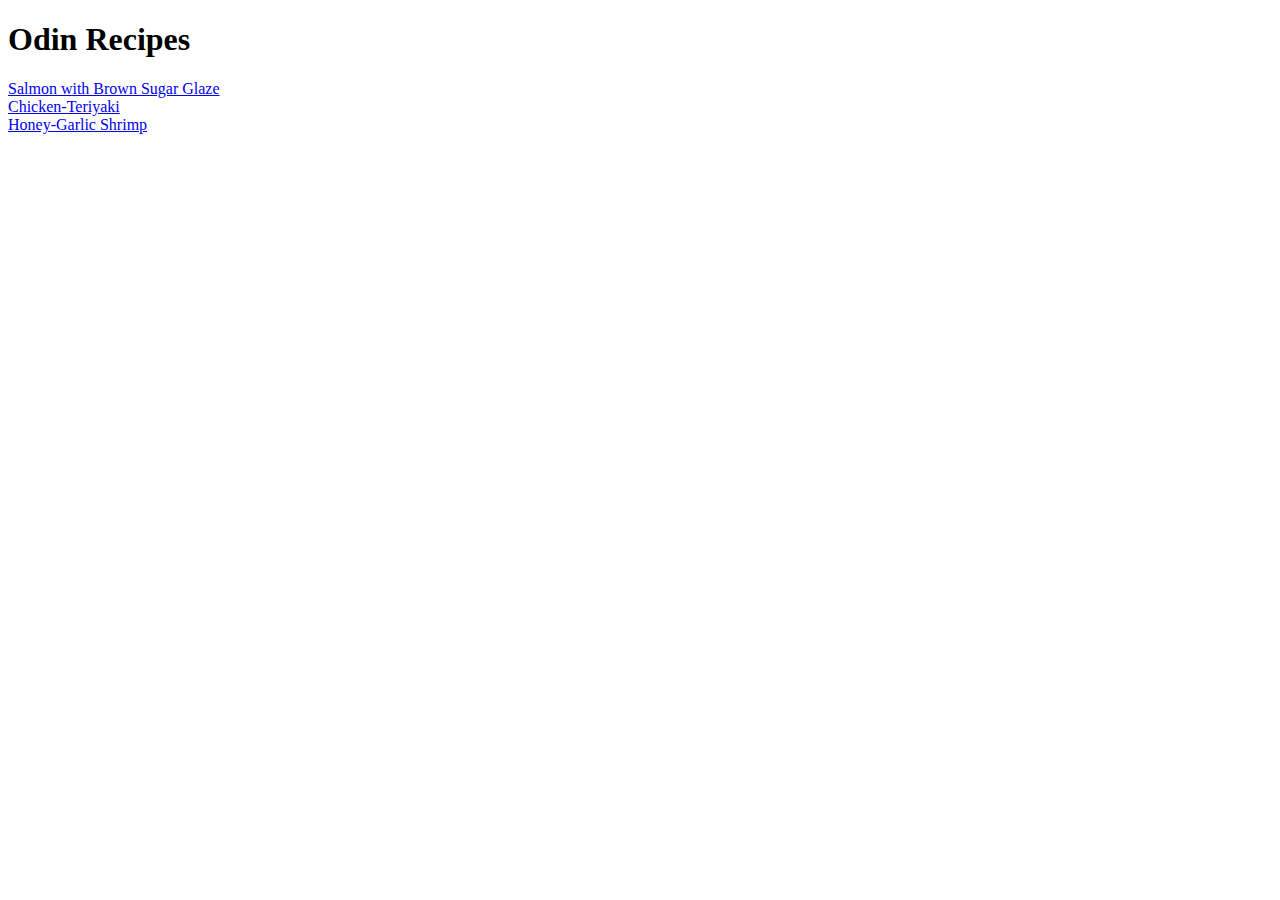
==== index.html @ aab975a1 "Recipes page completed" ====
<!DOCTYPE html>
<html lang="en">
<head>
    <meta charset="UTF-8">
    <meta name="viewport" content="width=device-width, initial-scale=1.0">
    <title>odin-recipes</title>
</head>
<body>
    <h1>Odin Recipes</h1>
    <a href="odin-recipes/recipes/salmon.html" target="_blank">Salmon with Brown Sugar Glaze</a>
    <br>
    <a href="odin-recipes/recipes/chicken-teriyaki.html" target="_blank">Chicken-Teriyaki</a>
     <br>
    <a href="odin-recipes/recipes/shrimp.html" target="_blank">Honey-Garlic Shrimp</a>


</body>
</html>
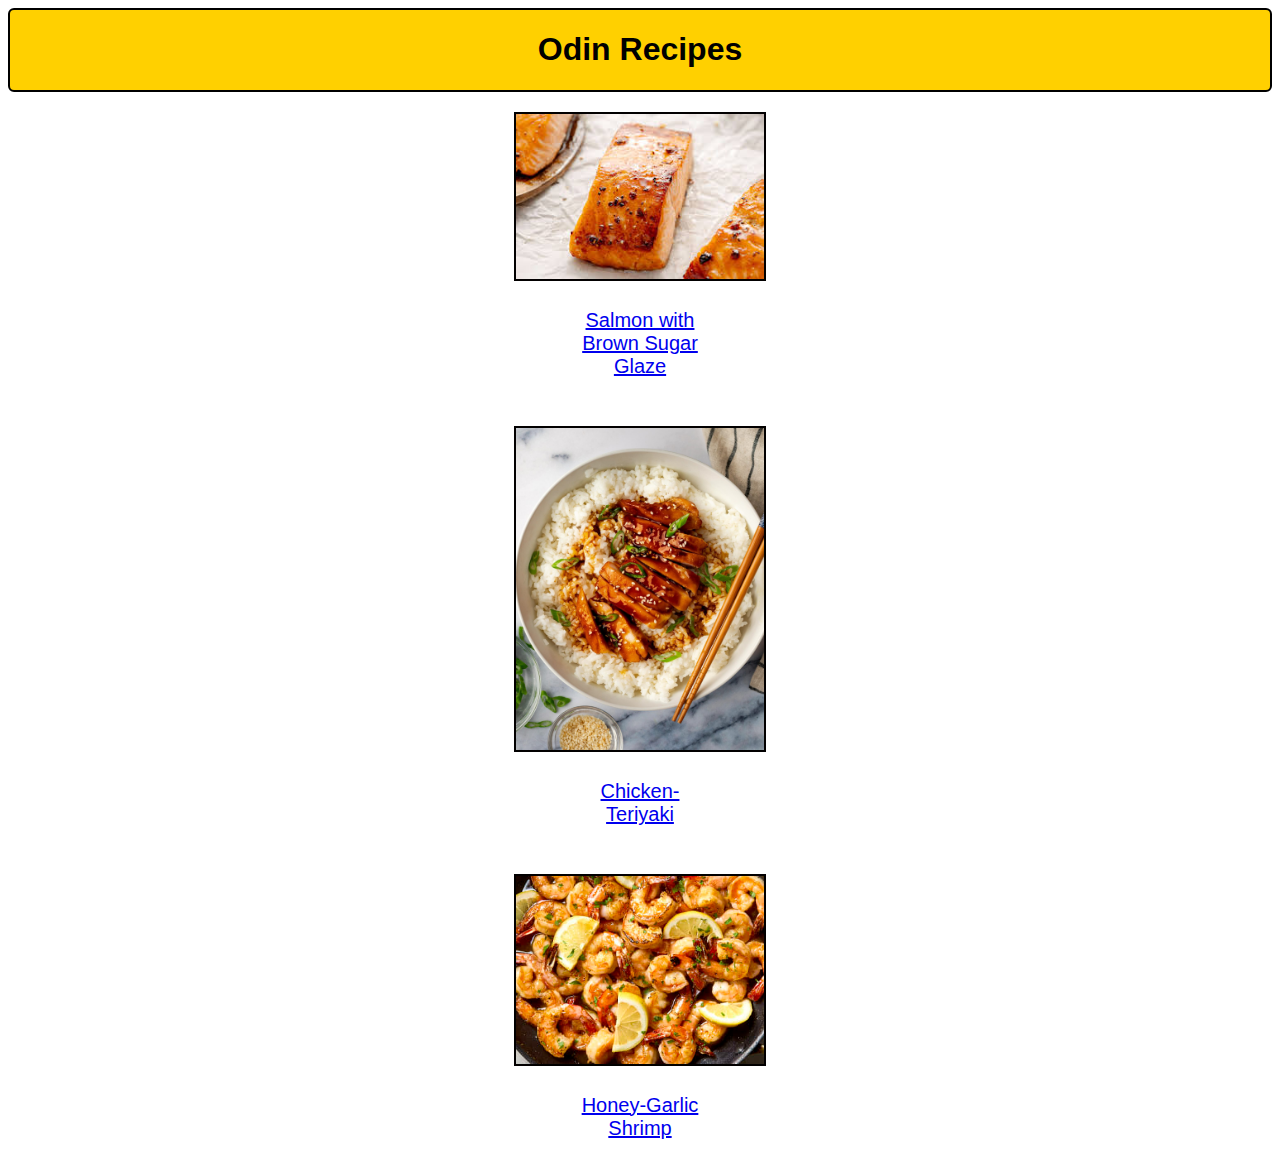
==== commit dd33d5e2: "Added + updated CSS styling for homepage(index.html)" ====
--- a/index.html
+++ b/index.html
@@ -4,14 +4,25 @@
     <meta charset="UTF-8">
     <meta name="viewport" content="width=device-width, initial-scale=1.0">
     <title>odin-recipes</title>
+    <link rel="stylesheet" href="style.css">
 </head>
 <body>
-    <h1>Odin Recipes</h1>
-    <a href="odin-recipes/recipes/salmon.html" target="_blank">Salmon with Brown Sugar Glaze</a>
-    <br>
-    <a href="odin-recipes/recipes/chicken-teriyaki.html" target="_blank">Chicken-Teriyaki</a>
-     <br>
-    <a href="odin-recipes/recipes/shrimp.html" target="_blank">Honey-Garlic Shrimp</a>
+    <div class="head">
+        <h1>Odin Recipes</h1>
+    </div>
+    <div class="content">
+        <img class="images" style="width: 20%;height: auto;" src="/image/download.jpeg" alt="salmon">
+        <br>
+        <a class="links" href="/recipes/salmon.html" target="_blank">Salmon with Brown Sugar Glaze</a>
+        <br>
+        <img class="images" style="width: 20%;height: auto;" src="/image/chicken-teriyaki-1200x1553.jpg" alt="chicken-teriyaki">
+        <br>
+        <a class="links" href="/recipes/chicken-teriyaki.html" target="_blank">Chicken-Teriyaki</a>
+         <br>
+         <img class="images" style="width: 20%;height: auto;" src="/image/2024-03-honey-garlic-shrimp_honey-garlic-shrimp-188.jpeg" alt="shrimp">
+         <br>
+        <a class="links" href="/recipes/shrimp.html" target="_blank">Honey-Garlic Shrimp</a>
+    </div>
 
 
 </body>
--- a/style.css
+++ b/style.css
@@ -0,0 +1,33 @@
+*{
+    box-sizing: border-box;
+}
+
+.head{
+    background-color: rgb(255, 208, 0);
+    border: solid 2px black;
+    text-align: center;
+    font-family: 'Trebuchet MS', 'Lucida Sans Unicode', 'Lucida Grande', 'Lucida Sans', Arial, sans-serif;
+    width: auto;
+    border-radius: 6px;
+}
+
+
+.images{
+    border: solid rgb(2, 0, 0) 2px;
+    width: 50%;
+    display: block;
+    margin-left: auto;
+    margin-right: auto;
+    margin-top: 20px;
+}
+
+.links{
+    width: 13%;
+    display: block;
+    margin-left: auto;
+    margin-right: auto;
+    padding: 10px;
+    text-align: center;
+    font-size: 20px;
+    font-family: Verdana, Geneva, Tahoma, sans-serif;
+}